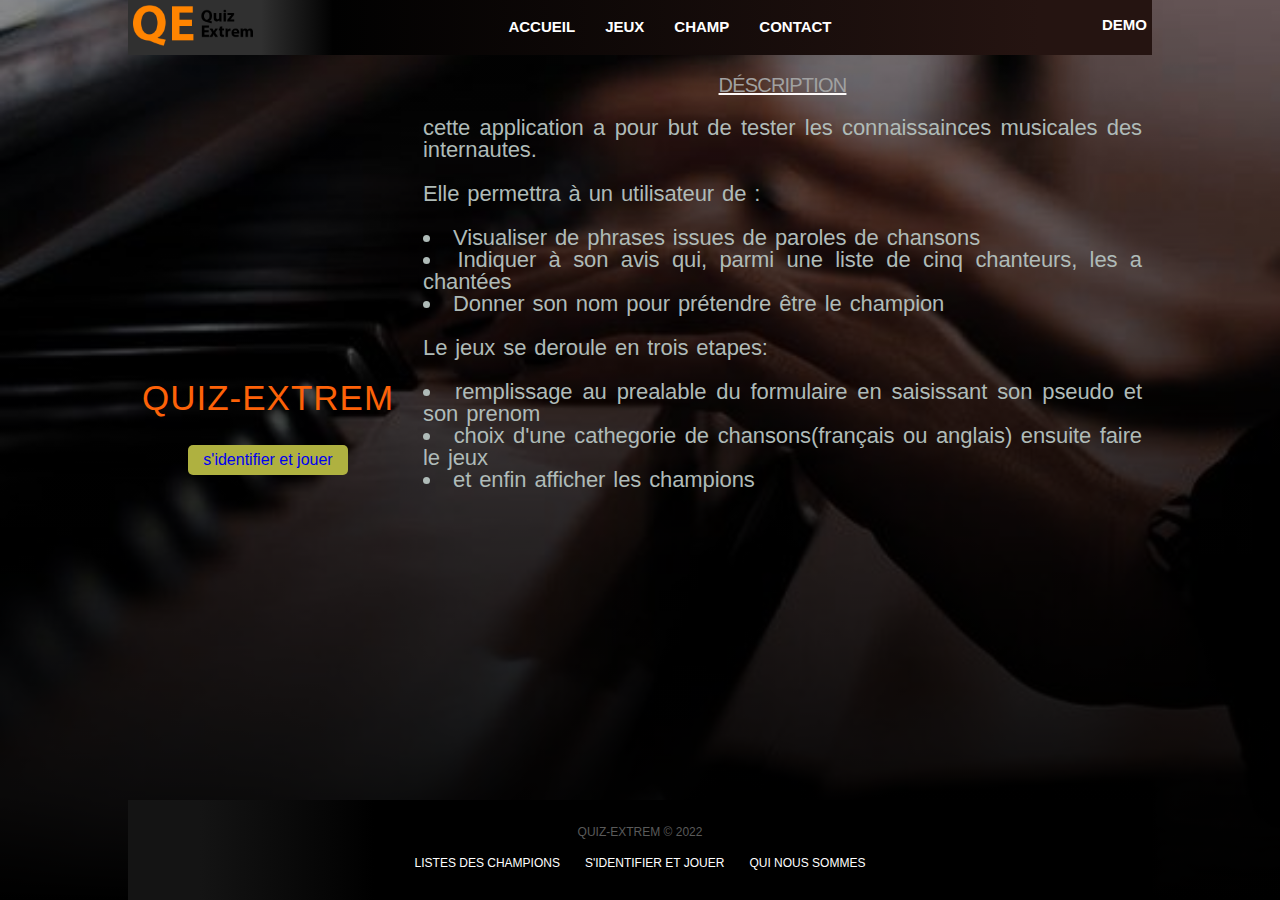
==== index.html @ 4b625b40 "Mise en place du site sur GITHUB" ====
<!DOCTYPE html>
<html lang="fr">

<head>
	<meta charset="UTF-8">
	<meta http-equiv="X-UA-Compatible" content="IE=edge">
	<meta name="viewport" content="width=device-width, initial-scale=1.0">
	<link rel="stylesheet" href="css/reset.css">
	<link rel="stylesheet" type="text/css" href="css/index.css">
	<title>Acueil</title>
</head>

<body>
	<div class="wrapper-background">
		<div class="main-wrapper">
			<header class="header">
				<a href="./index.html"  ><img class="logo" src="./img/logo.svg" alt="logo"></a>
				<nav class="nav">
					<ul class="link-main">
						<li><a href="./index.html"  >Accueil</a></li>
						<li><a href="pages/formulaire.html"  >jeux</a></li>
						<li><a href="pages/champ.html"  >champ</a></li>
						<li><a href="pages/contact.html"  >Contact</a></li>
					</ul>
					<a class="youTube" href="#">Demo</a>
				</nav>
			</header>

			<!--start section-->
			<section class="section">

				<!--star section-name-->
				<div class="section-name">
					<h1 class="name-h1">QUIZ-EXTREM</h1>
					<a class="name-valide" href="pages/formulaire.html"  >s'identifier et
						jouer</a>
				</div>
				<!--end section-name-->

				<!--start description-->
				<div class="section-description">
					<h2 class="description-h2">Déscription</h2><br>

					<p class="description-p">cette application a pour but de tester les
						connaissainces musicales des internautes.<br><br>
						Elle permettra à un utilisateur de :<br><br>
					</p>
					<ul>
						<li>Visualiser de phrases issues de paroles de chansons</li>
						<li>Indiquer à son avis qui, parmi une liste de cinq chanteurs, les a chantées</li>
						<li>Donner son nom pour prétendre être le champion</li>
					</ul><br>
					<p>Le jeux se deroule en trois etapes:<br><br></p>
					<ul>
						<li>remplissage au prealable du formulaire en saisissant son pseudo et son prenom</li>
						<li>choix d'une cathegorie de chansons(français ou anglais) ensuite faire le jeux</li>
						<li>et enfin afficher les champions</li>
					</ul>
				</div>
				<!--end description-->
			</section>
			<!--end section-->

			<footer class="footer">
				<p>
					<span>Quiz-Extrem © 2022</span>
					<a href="pages/champ.html"  >listes des champions </a>
					<a href="pages/formulaire.html"  >S'identifier et jouer</a>
					<a href="pages/contact.html"  >Qui nous sommes</a>
				</p>
			</footer>
		</div>
	</div>
</body>
---- css/index.css ----
html {
	box-sizing: border-box;
	height: 100%;
}

*,
*::after,
*::before {
	box-sizing: inherit;
}

body {
	height: 100%;
}

.wrapper-background {
	background-image: linear-gradient(to bottom, rgba(0, 0, 0, 0.2), rgba(0, 0, 0, 1)), url("../img/piano.jpg");
	background-size: cover;
	background-position: right 0% bottom 0%;
	height: 100%;
}

.main-wrapper {
	display: flex;
	flex-direction: column;
	margin: 0 10%;
	height: 100%;	
}

.section {
	display: flex;
	flex-grow: 1;
}

.section-name {
	display: flex;
	flex-direction: column;
	flex: 1 0 280px;
	justify-content: center;
	color: aliceblue;
	align-items: center;
}

.name-h1 {
	font-family: Verdana, Geneva, sans-serif;
	font-size: 35px;
	letter-spacing: 1px;
	word-spacing: 2px;
	color: #fd6208;
	font-weight: 500;
	text-decoration: none;
	font-style: normal;
	font-variant: normal;
	text-transform: uppercase;
}

.name-valide {
	margin-top: 30px;
	padding: 7px 15px;
	border-radius: 5px;
	background: rgb(175, 177, 64);
	font-family:Verdana, Geneva, sans-serif;
}

.name-valide a {
	text-decoration: none;
	color: rgb(8, 8, 8);
}

.section-description {
	flex: 0 1 auto;
	margin-left: 15px;
	margin-top: 20px;
	padding-right: 10px;
	text-align: justify;
	font-family: Verdana, Geneva, sans-serif;
	font-size: 22px;
	letter-spacing: -0.1px;
	word-spacing: 2px;
	color: #afbbb8;
	font-weight: normal;
	text-decoration: none;
	font-style: normal;
	font-variant: normal;
	text-transform: none;
}

.description-h2 {
	text-align: center;
	font-family: Verdana, Geneva, sans-serif;
	font-size: 20px;
	letter-spacing: -0.8px;
	word-spacing: 2px;
	color: #a1a1a1;
	font-weight: normal;
	text-decoration: underline rgb(253, 249, 249);
	font-style: normal;
	font-variant: normal;
	text-transform: uppercase;
}

.section-description ul {
	list-style: inside;
}

.nav {
	height: 55px;
}

/**********header************/

.header {
    display: flex;
    background: rgb(15, 15, 15);
    background: rgb(48, 48, 48);
    background: linear-gradient(90deg, rgba(48, 48, 48, 1) 13%, rgba(1, 1, 1, 1) 20%, rgba(37, 20, 17, 1) 89%);
}

.logo {
    margin: 5px 0 0 5px;
    width: 120px;
}

.nav {

    flex: 1 0 auto;
    display: flex;
    justify-content: space-between;
}

.link-main {
    flex: 1 0 auto;
    display: flex;
    justify-content: center;
    margin: 15px 0;
}

.link-main a,
.youTube {
    margin: 0 15px;
    color: antiquewhite;
    font: 15px/24px D-DIN-Bold, Arial, Verdana, sans-serif;
    font-weight: 600;
    color: #fff;
    text-transform: uppercase;
}

.link-main li:nth-child(1) a {
    margin-left: 0;
}

.youTube {
    margin: 13px 5px 0px 0px;
    font-size: 13;
}

.link-main a:hover {
    text-decoration: overline;
    color: rgb(250, 16, 8);
}

.youTube:hover {
    color: red;
}

.footer {
	height: 100px;
}

.footer {
    background-color: rgb(0, 0, 0);
    text-align: center;
    font-size: 20px;
    text-transform: uppercase;
    line-height: 1.6;
    padding: 20px;
    background: rgb(20, 20, 20);
    background: linear-gradient(90deg, rgba(20, 20, 20, 1) 7%, rgba(0, 0, 0, 1) 24%, rgba(0, 0, 0, 1) 100%);
}

.footer span {
    display: block;
    color: #5a5a5a;
    font-style: normal;
    font: 12px/24px D-DIN-Bold, Arial, Verdana, sans-serif;
    font-weight: 400;
}

.footer a {
    display: inline-block;
    margin: 0 10px;
    font: 12px/24px D-DIN-Bold, Arial, Verdana, sans-serif;
    font-weight: 400;
    color: #fff;
}

.footer a:hover {
    color: red;
}
as {
    text-decoration: none;
    font-style: oblique;
    font-family: 'Trebuchet MS', 'Lucida Sans Unicode', 'Lucida Grande', 'Lucida Sans', Arial, sans-serif;
    color: black;
    padding: 20px;

    font-family: Arial, Helvetica, sans-serif;
    font-size: 15px;
    letter-spacing: 2px;
    word-spacing: 2px;
    color: #f79438;
    font-weight: normal;
    text-decoration: none;
    font-style: normal;
    font-variant: normal;
    text-tranfsform: uppercase;
}

as:hover {
    text-decoration: overline;
}

















/*
dsiv
{
	text-align: center;
}
.FosotandNav
{
	height: 65px;
}
objsect
{
	width: 1000px;
	text-align: center ;
}
.csorps
{
	height: 75%;
}



14px/28px D-DIN-Bold,Arial,Verdana,sans-serif;
*/
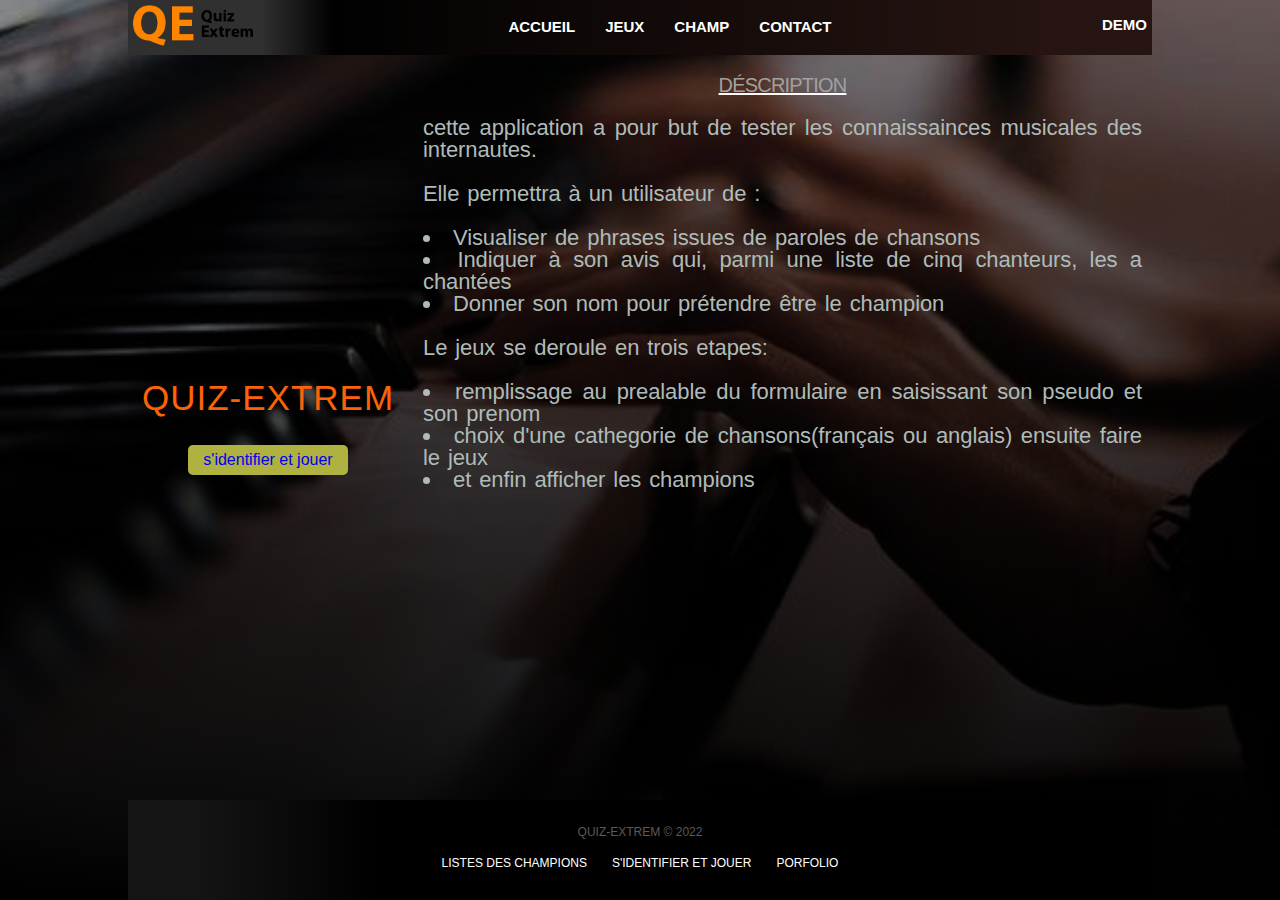
==== commit f35bed23: "lien portfolio" ====
--- a/index.html
+++ b/index.html
@@ -66,7 +66,7 @@
 					<span>Quiz-Extrem © 2022</span>
 					<a href="pages/champ.html"  >listes des champions </a>
 					<a href="pages/formulaire.html"  >S'identifier et jouer</a>
-					<a href="pages/contact.html"  >Qui nous sommes</a>
+					<a href="https://lesoheric.github.io/portfolio/"  >porfolio</a>
 				</p>
 			</footer>
 		</div>
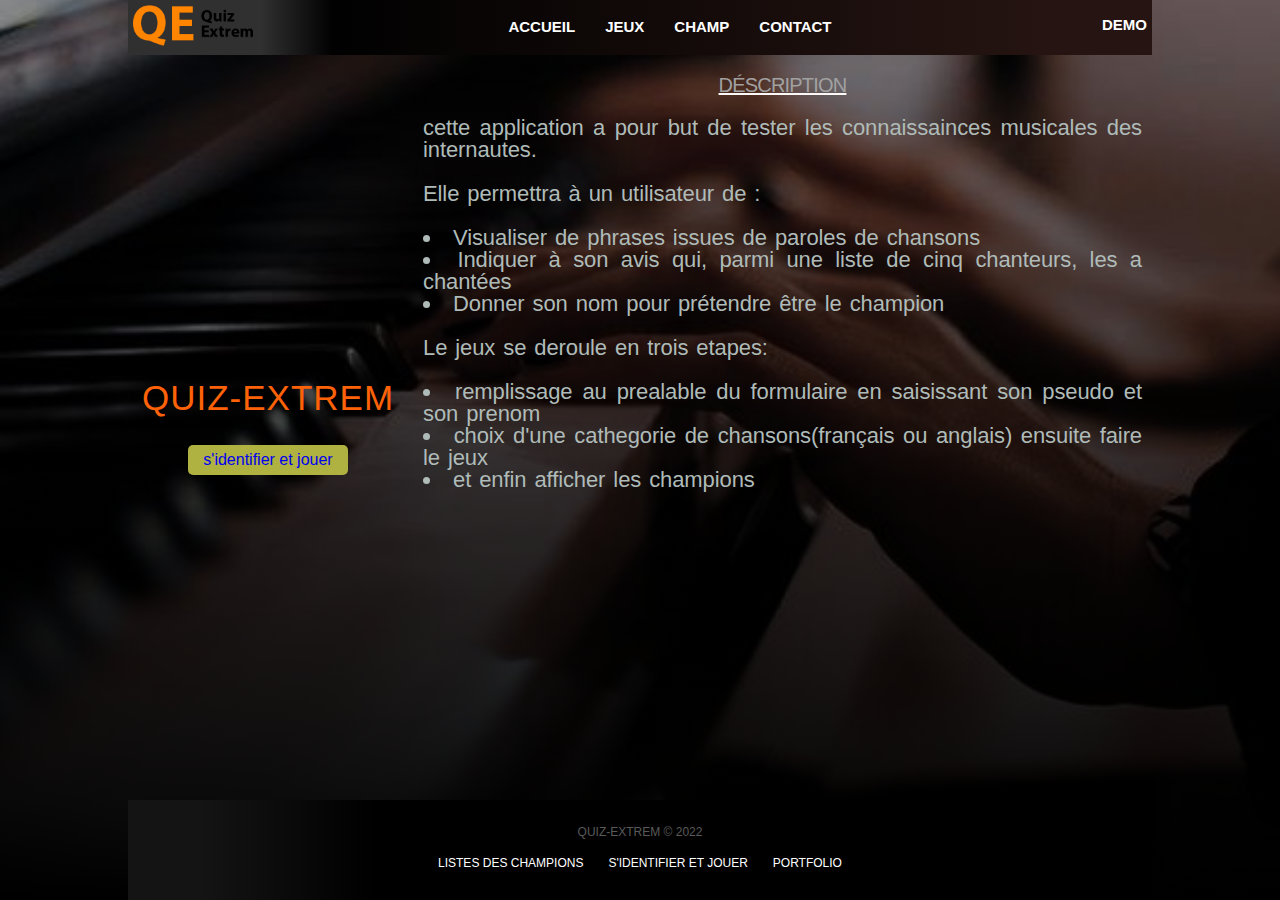
==== commit 08229b64: "erreur d'orthographe" ====
--- a/index.html
+++ b/index.html
@@ -66,7 +66,7 @@
 					<span>Quiz-Extrem © 2022</span>
 					<a href="pages/champ.html"  >listes des champions </a>
 					<a href="pages/formulaire.html"  >S'identifier et jouer</a>
-					<a href="https://lesoheric.github.io/portfolio/"  >porfolio</a>
+					<a href="https://lesoheric.github.io/portfolio/"  >portfolio</a>
 				</p>
 			</footer>
 		</div>
